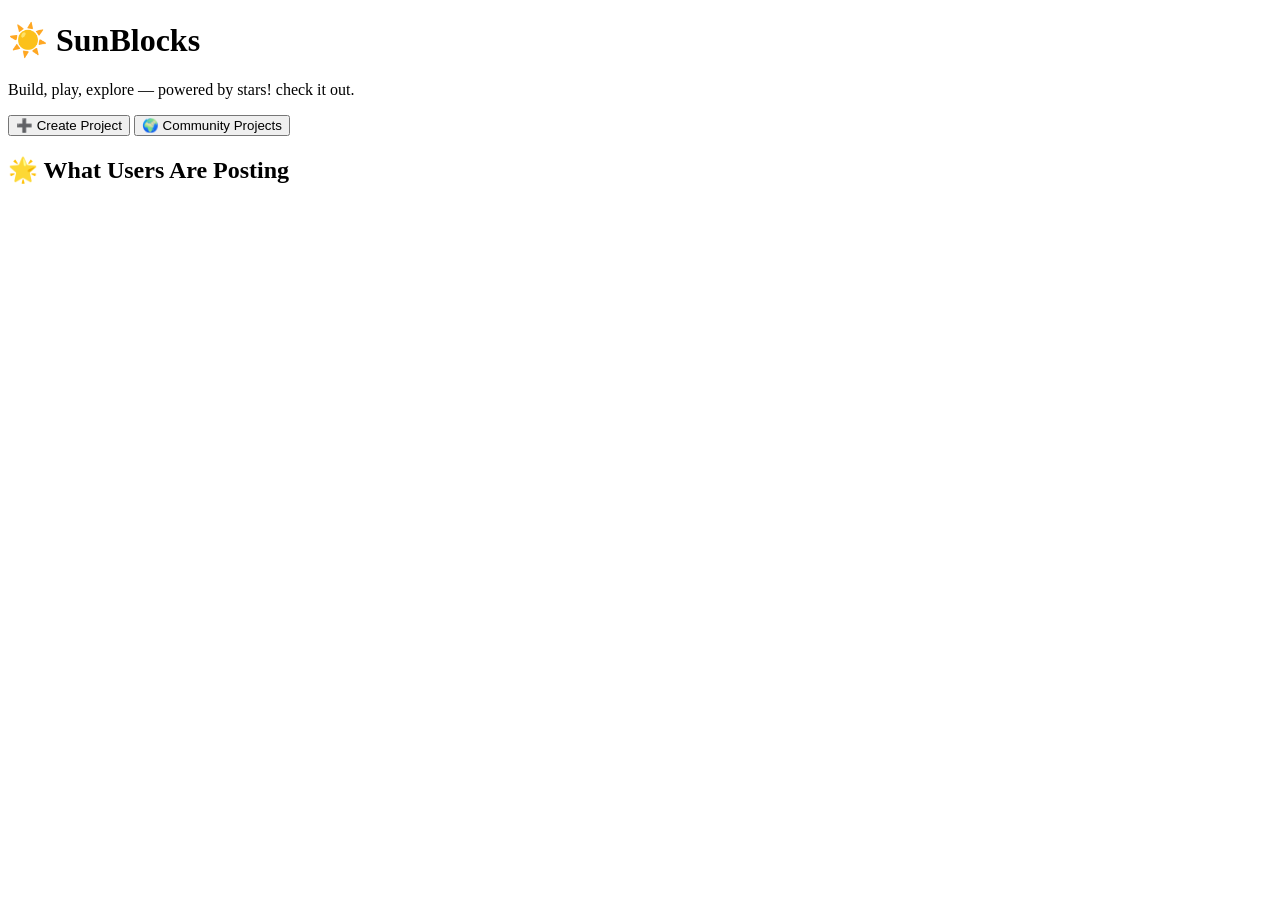
==== index.html @ 941f93a5 "Create index.html" ====
<!DOCTYPE html>
<html>
<head>
  <title>SunBlocks ☀️</title>
  <link rel="stylesheet" href="home.css">
</head>

<body>

  <header>
    <h1>☀️ SunBlocks</h1>
    <p>Build, play, explore — powered by stars! check it out.</p>
  </header>

  <div class="top-buttons">
    <button id="newProjectBtn">➕ Create Project</button>
    <button id="communityBtn">🌍 Community Projects</button>
  </div>

  <h2>🌟 What Users Are Posting</h2>
  <div id="communityGrid" class="grid"></div>

  <script src="home.js"></script>
</body>
</html>
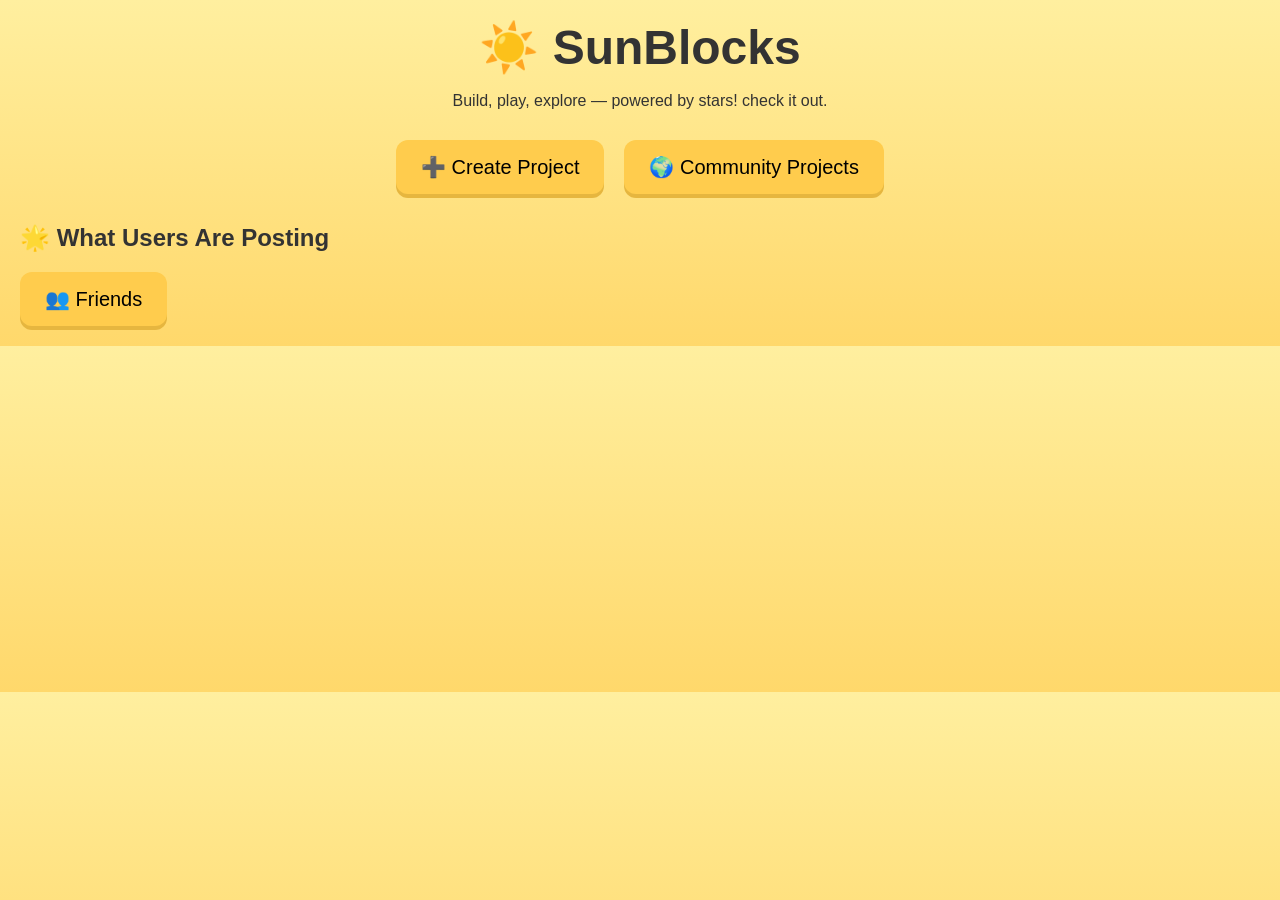
==== commit 5d80366d: "Update index.html" ====
--- a/index.html
+++ b/index.html
@@ -22,4 +22,5 @@
 
   <script src="home.js"></script>
 </body>
-</html>+</html>
+<button id="friendsBtn">👥 Friends</button>
--- a/home.css
+++ b/home.css
@@ -0,0 +1,67 @@
+body {
+  font-family: "Comic Sans MS", sans-serif;
+  background: linear-gradient(#ffef9f, #ffd86b);
+  margin: 0;
+  padding: 20px;
+  color: #333;
+}
+
+header {
+  text-align: center;
+  margin-bottom: 30px;
+}
+
+h1 {
+  font-size: 48px;
+  margin: 0;
+}
+
+.top-buttons {
+  display: flex;
+  justify-content: center;
+  gap: 20px;
+  margin-bottom: 30px;
+}
+
+button {
+  background: #ffcc4d;
+  border: none;
+  padding: 15px 25px;
+  font-size: 20px;
+  border-radius: 12px;
+  cursor: pointer;
+  box-shadow: 0 4px #e6b63f;
+}
+
+button:hover {
+  background: #ffe17a;
+}
+
+.grid {
+  display: grid;
+  grid-template-columns: repeat(auto-fill, minmax(220px, 1fr));
+  gap: 20px;
+}
+
+.card {
+  background: white;
+  border-radius: 12px;
+  padding: 10px;
+  box-shadow: 0 4px #d9d9d9;
+  text-align: center;
+}
+
+.thumbnail {
+  width: 100%;
+  height: 150px;
+  background: #ffe9b0;
+  border-radius: 10px;
+  margin-bottom: 10px;
+  object-fit: cover;
+}
+const params = new URLSearchParams(window.location.search);
+const sharedID = params.get("project");
+
+if (sharedID !== null) {
+  window.location.href = `projectview.html?id=${sharedID}`;
+}
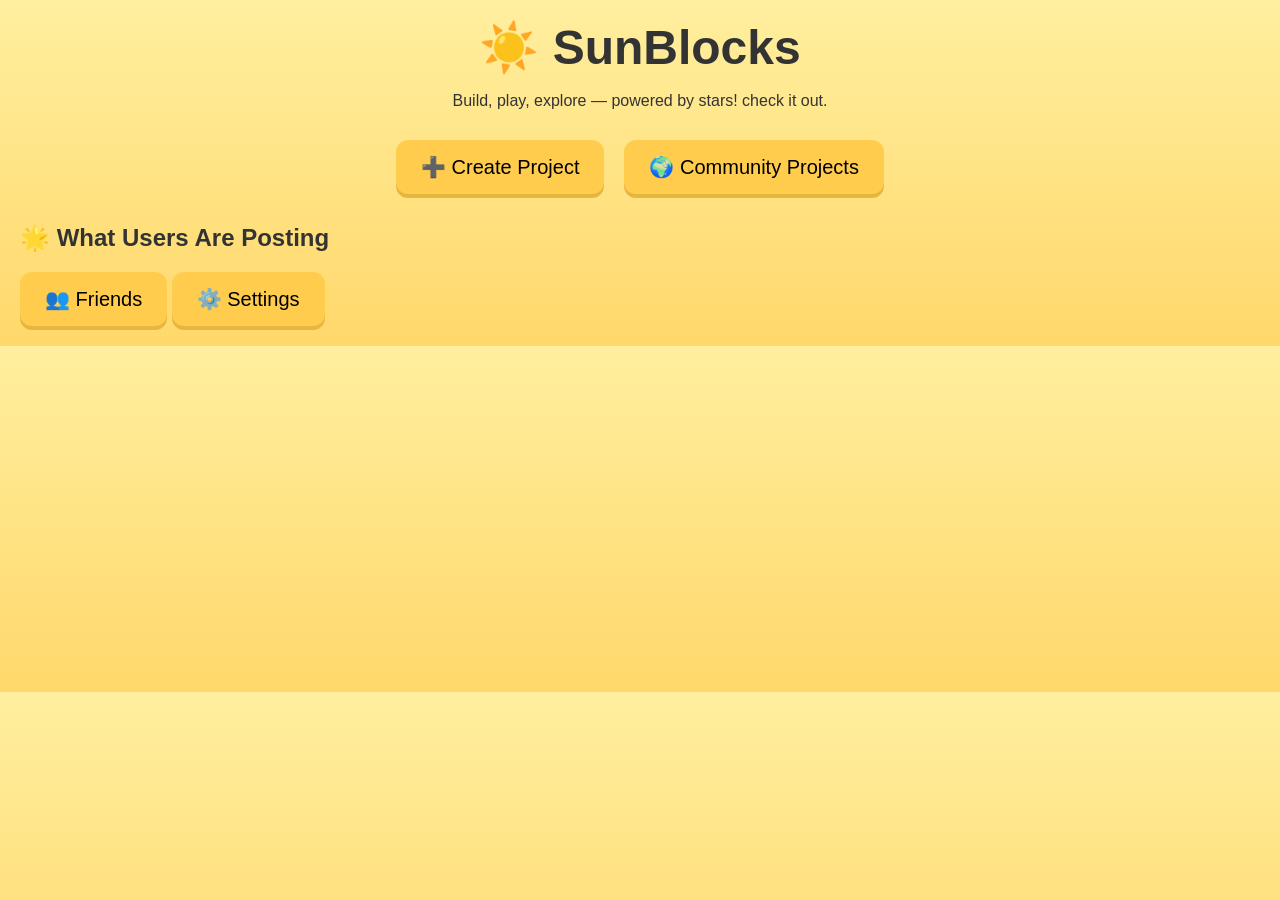
==== commit 6256d63d: "Update index.html" ====
--- a/index.html
+++ b/index.html
@@ -23,4 +23,5 @@
   <script src="home.js"></script>
 </body>
 </html>
-<button id="friendsBtn">👥 Friends</button>+<button id="friendsBtn">👥 Friends</button>
+<button id="settingsBtn">⚙️ Settings</button>
